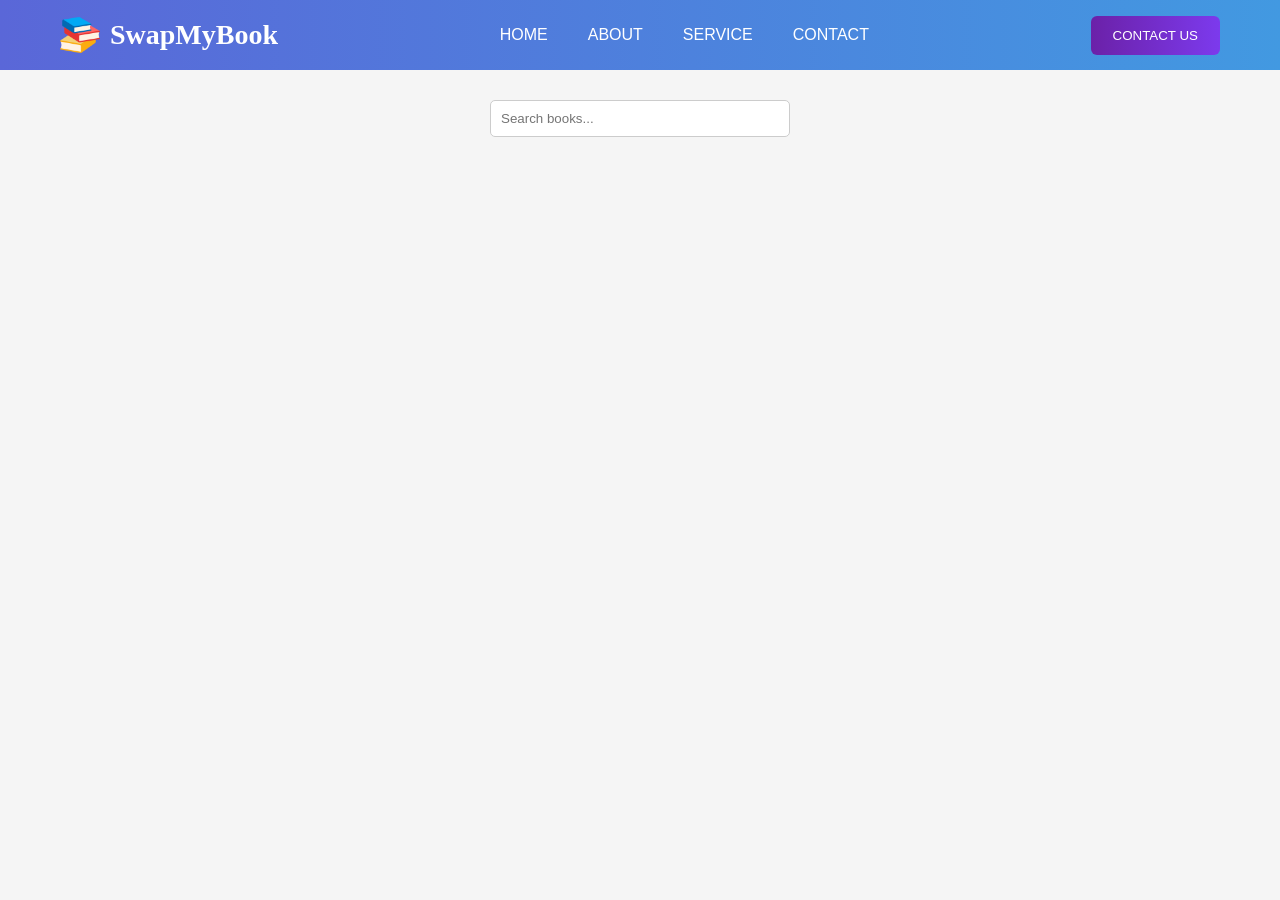
==== books.html @ 18faf3f1 "Add files via upload" ====
<!DOCTYPE html>
<html>
<head>

<title>SwapMyBook - Books</title>
<link href="home_page.css" rel="stylesheet" type="text/css">
<meta name="viewport" content="width=device-width, initial-scale=1.0">

<style>

body{
font-family:Arial;
margin:0;
background:#f5f5f5;
}

/* NAVBAR */

header{
display:flex;
justify-content:space-between;
align-items:center;
padding:15px 60px;
background:linear-gradient(90deg,#5a67d8,#4299e1);
}

.logo{
display:flex;
align-items:center;
gap:10px;
}

.logo img{
width:40px;
}

.logotext{
font-family:"Ink Free";
font-size:28px;
color:white;
}

/* SEARCH BAR */

.search{
text-align:center;
margin:30px;
}

.search input{
padding:10px;
width:300px;
border-radius:5px;
border:1px solid #ccc;
}

/* BOOK GRID */

.book-container{
display:flex;
flex-wrap:wrap;
justify-content:flex-start;   /* center the cards */
gap:40px;                 /* space between cards */
padding:40px 80px;
}

.book-card{
width:20%;
height:400px;
background:white;
border-radius:10px;
border:1px solid black;
padding:40px 20px 20px 20px;
box-shadow:0 10px 25px rgba(0,0,0,0.1);
display:flex;
flex-direction:column;

}

.book-card img{
width:100%;
height:160px;
object-fit:cover;
border-radius:6px;
margin-bottom:5px;
}

.book-card button{
margin-top:8px;
}

.book{
background:white;
padding:20px;
border-radius:8px;
box-shadow:0 5px 15px rgba(0,0,0,0.1);
}

.book img{
width:100%;
height:160px;
object-fit:cover;
}

.book h3{
margin:10px 0;
}

.owner{
font-size:14px;
color:#555;
}

.swap-btn{
margin-top:10px;
padding:10px 15px;
background:linear-gradient(90deg,#6b21a8,#4c1d95);
border:none;
color:white;
border-radius:5px;
cursor:pointer;
}

/* POPUP */

.popup{
display:none;
position:fixed;
top:0;
left:0;
width:100%;
height:100%;
background:rgba(0,0,0,0.6);
justify-content:center;
align-items:center;
}

.popup-content{
background:white;
padding:25px;
border-radius:8px;
width:300px;
text-align:center;
}

.popup-content input{
width:100%;
padding:8px;
margin:10px 0;
}

.close{
cursor:pointer;
float:right;
font-size:20px;
}

</style>

</head>

<body>

<header>

<div class="logo">
<img src="logo.png" alt="BookSwap Logo">
<h2 class="logotext">SwapMyBook</h2>
</div>

<nav>
<ul>
<li><a href="#">HOME</a></li>
<li><a href="#aboutus">ABOUT</a></li>
<li><a href="#">SERVICE</a></li>
<li><a href="#">CONTACT</a></li>
</ul>
</nav>

<button class="contact-btn">CONTACT US</button>
</header>

<div class="search">
<input type="text" id="search" placeholder="Search books..." onkeyup="searchBook()">
</div>

<div class="book-container" id="bookContainer"></div>


<!-- POPUP -->

<div class="popup" id="popup">

<div class="popup-content">

<span class="close" onclick="closePopup()">×</span>

<h3>Swap Request</h3>

<input type="text" placeholder="Your Name">
<input type="email" placeholder="Your Email">
<input type="text" id="bookName">

<button onclick="sendRequest()">Send Request</button>

</div>

</div>

<script>



const params = new URLSearchParams(window.location.search);
const subject = params.get("subject");

let books = JSON.parse(localStorage.getItem("books")) || [];

let container = document.getElementById("bookContainer");

container.innerHTML = "";

books.forEach((book, index) => {

if(book.subject === subject){

container.innerHTML += `
<div class="book-card">

<img src="${book.image}">

<h3>${book.title}</h3>

<p>Author: ${book.author}</p>

<p>Contact: ${book.contact}</p>

<button class="swap-btn" onclick="requestSwap('${book.contact}','${book.title}')">
Request Swap
</button>

<button onclick="deleteBook(${index})">Delete</button>

</div>
`;

}

});



function deleteBook(index){

let password = prompt("Enter developer password to delete this book:");

if(password !== "swapadmin123"){
alert("Wrong password! Only developer can delete.");
return;
}

let books = JSON.parse(localStorage.getItem("books")) || [];

books.splice(index,1);

localStorage.setItem("books", JSON.stringify(books));

alert("Book deleted successfully.");

location.reload();

}


function requestSwap(contact, title){

let message = "Hello, I would like to swap the book: " + title + " from SwapMyBook.";

let option = confirm("Press OK for WhatsApp or Cancel for SMS");

if(option){

let whatsappURL = "https://wa.me/" + contact + "?text=" + encodeURIComponent(message);
window.open(whatsappURL, "_blank");

}
else{

let smsURL = "sms:" + contact + "?body=" + encodeURIComponent(message);
window.location.href = smsURL;

}

}
</script>

</body>
</html>
---- home_page.css ----
*{
margin:0;
padding:0;
box-sizing:border-box;
font-family:Arial;
}

body{
font-family:'Poppins', sans-serif;
}
/* HEADER */

header{
display:flex;
justify-content:space-between;
align-items:center;
padding:20px 80px;
background:linear-gradient(90deg,#5a67d8,#4299e1);
color:white;
}

.logo{
display:flex;
align-items:center;
gap:10px;

}

.logotext{
font-family:Ink Free;
font-size: 28px;
font-weight: bold;
color: white;
}

.logo{
display:flex;
align-items:center;
gap:10px;
}

.logo img{
width:40px;
height:40px;
object-fit:contain;
}

.icon{
width:35px;
height:35px;
background:orange;
border-radius:6px;
}


nav ul{
display:flex;
list-style:none;
gap:40px;
}

nav ul li a{
text-decoration:none;
color:white;
font-weight:500;
}

.contact-btn{
background:linear-gradient(90deg,#6b21a8,#7c3aed);
border:none;
padding:12px 22px;
color:white;
border-radius:6px;
cursor:pointer;
}

/* HERO SECTION */

.hero{
display:flex;
align-items:center;
justify-content:space-between;
padding:80px;
background-image: url("blob-haikei.svg");
background-size: cover;
background-repeat: no-repeat;
background-position: top;
}

.left{
width:50%;
}

.left h1{
font-size:48px;
line-height:1.2;
margin-bottom:20px;
}

.left p{
color:#555;
line-height:1.7;
margin-bottom:30px;
}

.buttons{
display:flex;
gap:20px;
}

.start{
background:#6b21a8;
color:white;
padding:14px 28px;
border:none;
border-radius:6px;
cursor:pointer;
}

.add{
background:#5b21b6;
color:white;
padding:14px 28px;
border:none;
border-radius:6px;
cursor:pointer;
}
/* POPUP BACKGROUND */

.popup{
display:none;
position:fixed;
top:0;
left:0;
width:100%;
height:100%;
background:rgba(0,0,0,0.6);
justify-content:center;
align-items:center;
}

.popup-content{
background:white;
padding:30px;
border-radius:10px;
width:350px;
position:relative;
animation:popupAnim 0.3s ease;
}

@keyframes popupAnim{
from{transform:scale(0.8);}
to{transform:scale(1);}
}

.input-group{
position:relative;
margin:18px 0;
}

.input-group input,
.input-group select{
width:100%;
padding:10px;
border:1px solid #ccc;
border-radius:5px;
outline:none;
}

.input-group label{
position:absolute;
top:50%;
left:10px;
transform:translateY(-50%);
background:white;
padding:0 5px;
color:#777;
transition:0.3s;
pointer-events:none;
}

.input-group input:focus + label,
.input-group input:valid + label{
top:-8px;
font-size:12px;
color:#6b21a8;
}

.submit-btn{
width:100%;
padding:10px;
background:linear-gradient(90deg,#6b21a8,#4c1d95);
color:white;
border:none;
border-radius:6px;
cursor:pointer;
margin-top:10px;
}

#successMsg{
display:none;
text-align:center;
color:green;
margin-top:10px;
font-weight:bold;
}
/* IMAGE */

.right img{
width:700px;
}

/* FEATURES SECTION */

.features{
display:flex;
justify-content:space-between;
padding:100px 80px;
background:#f7f7f7;
background-image: url("blob-scene-haikei.svg");
background-size: cover;
background-repeat: no-repeat;
background-position: top;
}
.footer{

}
/* LEFT SIDE */

.features-left{
width:40%;
}

.tag{
color:#6b21a8;
font-size:14px;
letter-spacing:2px;
}

.features-left h2{
font-size:38px;
margin:15px 0;
}

.features-left p{
color:#555;
line-height:1.7;
margin-bottom:15px;
}

.explore-btn{
margin-top:20px;
padding:12px 28px;
background:#6b21a8;
color:white;
border:none;
border-radius:6px;
cursor:pointer;
}

/* RIGHT SIDE */

.features-right{
width:55%;
display:grid;
grid-template-columns:repeat(2,1fr);
gap:30px;
}

/* CARDS */

.card{
background:white;
padding:30px;
border-radius:8px;
box-shadow:0 10px 25px rgba(0,0,0,0.08);
transition:0.3s;
}

.card:hover{
transform:translateY(-5px);
}

.card img{
width:45px;
margin-bottom:15px;
}

.card h3{
margin-bottom:10px;
}

.card p{
font-size:14px;
color:#555;
margin-bottom:10px;
}

.card a{
text-decoration:none;
color:black;
font-weight:500;
}

.card a:hover{
color:#6b21a8;
}

/* SERVICES SECTION */

.services{
display:flex;
align-items:center;
justify-content:space-between;
padding:100px 80px;
background:#f7f7f7;
background-image: url("layered-waves-haikei.svg");
background-size: cover;
background-repeat: no-repeat;
background-position: top;
}

/* LEFT IMAGE */

.services-left{
width:50%;
}

.services-left img{
width:100%;
max-width:500px;
}

/* RIGHT CONTENT */

.services-right{
width:45%;
}

.service-tag{
color:#6b21a8;
letter-spacing:3px;
font-size:14px;
}

.services-right h2{
font-size:36px;
margin:15px 0;
line-height:1.3;
}

.services-right p{
color:#555;
line-height:1.7;
margin-bottom:15px;
}

/* BUTTON */

.service-btn{
margin-top:20px;
padding:12px 28px;
border:none;
border-radius:6px;
background:linear-gradient(90deg,#6b21a8,#4c1d95);
color:white;
cursor:pointer;
transition:0.3s;
}

.service-btn:hover{
transform:translateY(-3px);
box-shadow:0 5px 15px rgba(0,0,0,0.2);
}


.subjects{
padding:100px 80px;
text-align:center;
background:#f7f7f7;
background-image: url("blob-scatter-haikei.svg");
background-size: cover;
background-repeat: no-repeat;
background-position: top;

}

.subject-tag{
color:#6b21a8;
letter-spacing:3px;
}

.subject-desc{
max-width:700px;
margin:15px auto 50px;
color:#555;
}

/* GRID */

.subject-container{
display:grid;
grid-template-columns:repeat(5,1fr);
gap:20px;

}

/* CARD */

.subject-card h3{
font-size:20px;
font-weight:600;
margin:10px 0;
color:#111;
}

.subject-card p{
font-size:14px;
color:#555;
line-height:1.6;
margin-bottom:15px;
}

.subject-info{
display:flex;
justify-content:space-between;
font-size:13px;
color:#777;
margin:10px 0;
}

.subject-card img{
width:100px;
height:140px;
display:block;
margin:0 auto;
object-fit:cover;
border-radius:6px;
padding:3px;
}

.subject-card{
background:white;
padding:18px;
border-radius:8px;
box-shadow:0 10px 20px rgba(0,0,0,0.08);
height:420px;
width:220px;
margin:auto;
}

.subject-card:hover{
background:linear-gradient(180deg,#ede9fe,#ddd6fe);
transform:translateY(-5px);
transition:0.3s;
}

.price{
color:#6b21a8;
font-weight:bold;
}

/* BUTTON */

.subject-card button{
margin-top:15px;
padding:10px 20px;
border:none;
border-radius:5px;
background:linear-gradient(90deg,#6b21a8,#4c1d95);
color:white;
cursor:pointer;
}

.subject-card button:hover{
opacity:0.9;
}

.footer{
background-image: url("blurry-gradient-haikei.svg");
background-size: cover;
background-repeat: no-repeat;
background-position: top;
color:black;
padding:80px 60px 30px 60px;
font-family:Arial, Helvetica, sans-serif;
}

.footer-container{
display:flex;
justify-content:space-between;
flex-wrap:wrap;
gap:40px;
}

.footer-col{
width:300px;
}

/* logo */

.footer-logo{
font-size:32px;
font-weight:600;
margin-bottom:15px;
font-family:Ink Free;
}

/* text */

.footer-col p{
font-size:14px;
line-height:1.7;
margin-bottom:12px;
}

/* quick links */

.footer-col ul{
list-style:none;
padding:0;
}

.footer-col ul li{
margin-bottom:10px;
}

.footer-col ul li a{
text-decoration:none;
color:black;
font-size:14px;
}

/* contact icons */

.contact-item{
display:flex;
gap:10px;
align-items:flex-start;
}

.icons{
width:30px;
}

.lower_logo{
display:flex;
align-items:center;
gap:8px;
}
/* social icons */

.social{
margin-top:15px;
}

.social-icon{
display:inline-flex;
justify-content:center;
align-items:center;
width:36px;
height:36px;
background:rgba(255,255,255,0.2);
margin-right:10px;
font-size:16px;
}

/* bottom line */

hr{
border:0.5px solid rgba(255,255,255,0.3);
margin:40px 0 15px 0;
}

.copyright{
text-align:center;
font-size:14px;
}
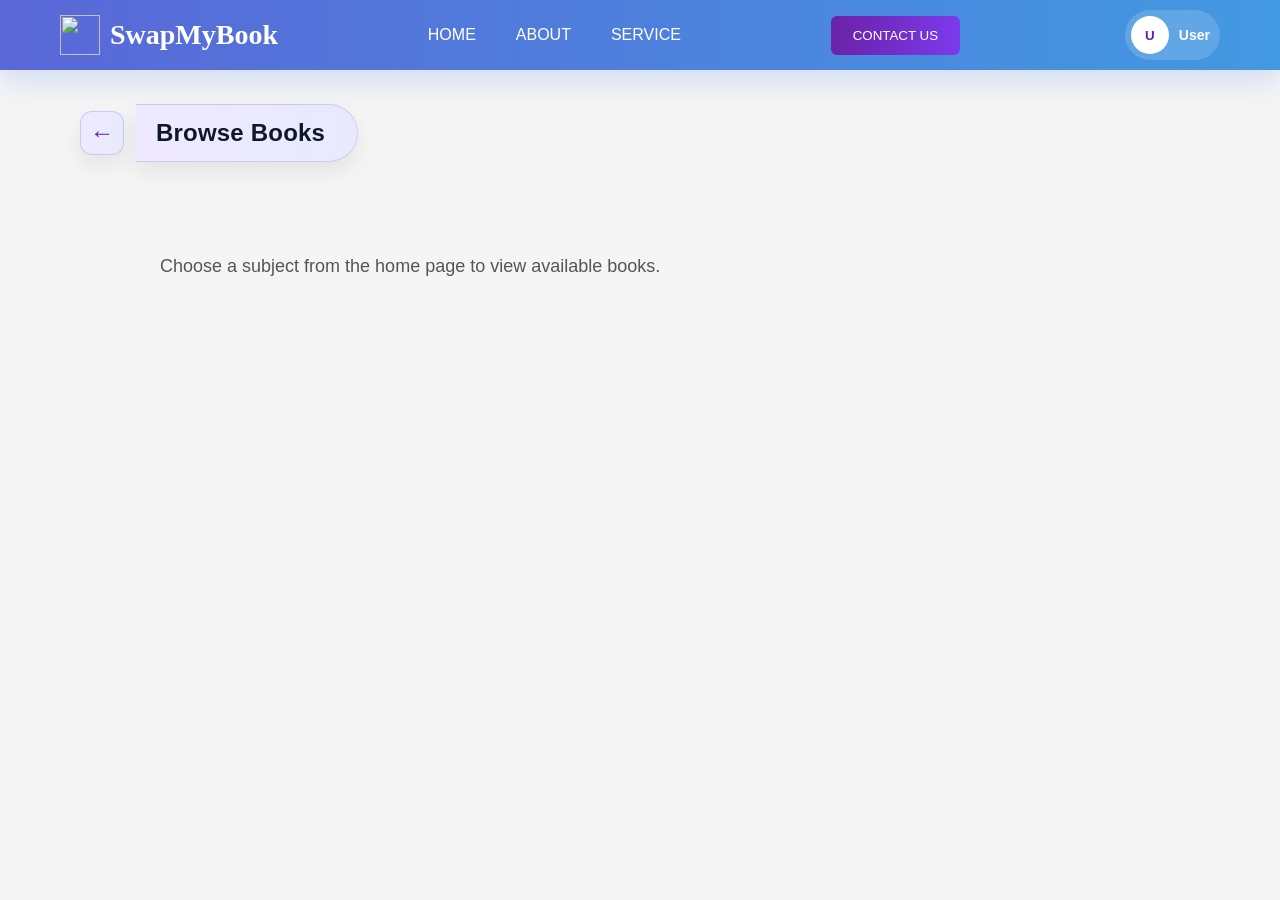
==== commit b960be6f: "Add files via upload" ====
--- a/books.html
+++ b/books.html
@@ -1,298 +1,485 @@
-<!DOCTYPE html>
-<html>
-<head>
-
-<title>SwapMyBook - Books</title>
-<link href="home_page.css" rel="stylesheet" type="text/css">
-<meta name="viewport" content="width=device-width, initial-scale=1.0">
-
-<style>
-
-body{
-font-family:Arial;
-margin:0;
-background:#f5f5f5;
-}
-
-/* NAVBAR */
-
-header{
-display:flex;
-justify-content:space-between;
-align-items:center;
-padding:15px 60px;
-background:linear-gradient(90deg,#5a67d8,#4299e1);
-}
-
-.logo{
-display:flex;
-align-items:center;
-gap:10px;
-}
-
-.logo img{
-width:40px;
-}
-
-.logotext{
-font-family:"Ink Free";
-font-size:28px;
-color:white;
-}
-
-/* SEARCH BAR */
-
-.search{
-text-align:center;
-margin:30px;
-}
-
-.search input{
-padding:10px;
-width:300px;
-border-radius:5px;
-border:1px solid #ccc;
-}
-
-/* BOOK GRID */
-
-.book-container{
-display:flex;
-flex-wrap:wrap;
-justify-content:flex-start;   /* center the cards */
-gap:40px;                 /* space between cards */
-padding:40px 80px;
-}
-
-.book-card{
-width:20%;
-height:400px;
-background:white;
-border-radius:10px;
-border:1px solid black;
-padding:40px 20px 20px 20px;
-box-shadow:0 10px 25px rgba(0,0,0,0.1);
-display:flex;
-flex-direction:column;
-
-}
-
-.book-card img{
-width:100%;
-height:160px;
-object-fit:cover;
-border-radius:6px;
-margin-bottom:5px;
-}
-
-.book-card button{
-margin-top:8px;
-}
-
-.book{
-background:white;
-padding:20px;
-border-radius:8px;
-box-shadow:0 5px 15px rgba(0,0,0,0.1);
-}
-
-.book img{
-width:100%;
-height:160px;
-object-fit:cover;
-}
-
-.book h3{
-margin:10px 0;
-}
-
-.owner{
-font-size:14px;
-color:#555;
-}
-
-.swap-btn{
-margin-top:10px;
-padding:10px 15px;
-background:linear-gradient(90deg,#6b21a8,#4c1d95);
-border:none;
-color:white;
-border-radius:5px;
-cursor:pointer;
-}
-
-/* POPUP */
-
-.popup{
-display:none;
-position:fixed;
-top:0;
-left:0;
-width:100%;
-height:100%;
-background:rgba(0,0,0,0.6);
-justify-content:center;
-align-items:center;
-}
-
-.popup-content{
-background:white;
-padding:25px;
-border-radius:8px;
-width:300px;
-text-align:center;
-}
-
-.popup-content input{
-width:100%;
-padding:8px;
-margin:10px 0;
-}
-
-.close{
-cursor:pointer;
-float:right;
-font-size:20px;
-}
-
-</style>
-
-</head>
-
-<body>
-
-<header>
-
-<div class="logo">
-<img src="logo.png" alt="BookSwap Logo">
-<h2 class="logotext">SwapMyBook</h2>
-</div>
-
-<nav>
-<ul>
-<li><a href="#">HOME</a></li>
-<li><a href="#aboutus">ABOUT</a></li>
-<li><a href="#">SERVICE</a></li>
-<li><a href="#">CONTACT</a></li>
-</ul>
-</nav>
-
-<button class="contact-btn">CONTACT US</button>
-</header>
-
-<div class="search">
-<input type="text" id="search" placeholder="Search books..." onkeyup="searchBook()">
-</div>
-
-<div class="book-container" id="bookContainer"></div>
-
-
-<!-- POPUP -->
-
-<div class="popup" id="popup">
-
-<div class="popup-content">
-
-<span class="close" onclick="closePopup()">×</span>
-
-<h3>Swap Request</h3>
-
-<input type="text" placeholder="Your Name">
-<input type="email" placeholder="Your Email">
-<input type="text" id="bookName">
-
-<button onclick="sendRequest()">Send Request</button>
-
-</div>
-
-</div>
-
-<script>
-
-
-
-const params = new URLSearchParams(window.location.search);
-const subject = params.get("subject");
-
-let books = JSON.parse(localStorage.getItem("books")) || [];
-
-let container = document.getElementById("bookContainer");
-
-container.innerHTML = "";
-
-books.forEach((book, index) => {
-
-if(book.subject === subject){
-
-container.innerHTML += `
-<div class="book-card">
-
-<img src="${book.image}">
-
-<h3>${book.title}</h3>
-
-<p>Author: ${book.author}</p>
-
-<p>Contact: ${book.contact}</p>
-
-<button class="swap-btn" onclick="requestSwap('${book.contact}','${book.title}')">
-Request Swap
-</button>
-
-<button onclick="deleteBook(${index})">Delete</button>
-
-</div>
-`;
-
-}
-
-});
-
-
-
-function deleteBook(index){
-
-let password = prompt("Enter developer password to delete this book:");
-
-if(password !== "swapadmin123"){
-alert("Wrong password! Only developer can delete.");
-return;
-}
-
-let books = JSON.parse(localStorage.getItem("books")) || [];
-
-books.splice(index,1);
-
-localStorage.setItem("books", JSON.stringify(books));
-
-alert("Book deleted successfully.");
-
-location.reload();
-
-}
-
-
-function requestSwap(contact, title){
-
-let message = "Hello, I would like to swap the book: " + title + " from SwapMyBook.";
-
-let option = confirm("Press OK for WhatsApp or Cancel for SMS");
-
-if(option){
-
-let whatsappURL = "https://wa.me/" + contact + "?text=" + encodeURIComponent(message);
-window.open(whatsappURL, "_blank");
-
-}
-else{
-
-let smsURL = "sms:" + contact + "?body=" + encodeURIComponent(message);
-window.location.href = smsURL;
-
-}
-
-}
-</script>
-
-</body>
-</html>+<!DOCTYPE html>
+<html>
+<head>
+
+<title>SwapMyBook - Books</title>
+<link href="index.css" rel="stylesheet">
+<link href="books.css" rel="stylesheet">
+<meta charset="UTF-8">
+<meta name="viewport" content="width=device-width, initial-scale=1.0">
+</head>
+
+<body>
+
+<header>
+
+<div class="logo">
+<img src="images/logo.png">
+<h2 class="logotext">SwapMyBook</h2>
+</div>
+
+<nav>
+<ul>
+<li><a href="index.html">HOME</a></li>
+<li><a href="index.html#aboutus">ABOUT</a></li>
+<li class="nav-dropdown" id="serviceNavItem">
+<button type="button" class="nav-dropdown-toggle" onclick="toggleServiceDropdown(event)" aria-haspopup="true">SERVICE</button>
+<div class="nav-dropdown-menu">
+<button type="button" class="nav-dropdown-item" onclick="scrollToBooks(); closeServiceDropdown();">Books</button>
+<button type="button" class="nav-dropdown-item" onclick="openHandwrittenNotes()">Handwritten Notes</button>
+</div>
+</li>
+</ul>
+</nav>
+
+<button class="contact-btn" type="button" onclick="window.location.href='index.html#contact'">CONTACT US</button>
+
+<div id="profileBox" class="profile-menu">
+<button type="button" class="profile-trigger" onclick="toggleProfilePopup(event)">
+<div id="profileCircle"><span id="profileInitial">U</span><span id="profileNotifyCount" class="profile-notify-count">0</span></div>
+<span id="profileTriggerLabel" class="profile-trigger-label">Profile</span>
+</button>
+</div>
+</header>
+
+<div id="profilePopup" class="profile-popup" onclick="closeProfilePopup()">
+<div class="profile-card" onclick="event.stopPropagation()">
+<div class="profile-popup-top">
+<div id="profilePopupAvatar" class="profile-popup-avatar">U</div>
+<div id="profilePopupName" class="profile-popup-name">User</div>
+<div id="profilePopupEmail" class="profile-popup-email">No email available</div>
+</div>
+
+<div class="profile-popup-meta">
+<div class="profile-stat">
+<strong id="profileBooksCount">0</strong>
+<span>Books</span>
+</div>
+<div class="profile-stat">
+<strong id="profileSentCount">0</strong>
+<span>Sent</span>
+</div>
+<div class="profile-stat">
+<strong id="profileReceivedCount">0</strong>
+<span>Received</span>
+</div>
+</div>
+
+<div class="profile-popup-actions">
+<a href="my_requests.html" class="profile-action-btn secondary">My Requests</a>
+<a href="login_page.html" onclick="logout(); return false;" class="profile-action-btn primary">Logout</a>
+</div>
+</div>
+</div>
+
+<section class="subject-hero">
+<a class="subject-back-btn" href="index.html#subjects" onclick="if(history.length > 1){history.back();return false;}" aria-label="Go back">&#8592;</a>
+<h1 id="subjectTitle">Books</h1>
+</section>
+
+<div class="book-container" id="bookContainer"></div>
+<div id="swapToast" class="swap-toast">Request successfully sent.</div>
+
+<script>
+
+const params = new URLSearchParams(window.location.search);
+const subject = params.get("subject");
+const subjectQuery = subject ? encodeURIComponent(subject) : "";
+const toast = document.getElementById("swapToast");
+let toastTimer = null;
+let notificationRefreshTimer = null;
+let currentUsername = localStorage.getItem("username") || "";
+
+function isLoggedIn(){
+return Boolean(currentUsername);
+}
+
+function formatSubjectLabel(rawSubject){
+if(!rawSubject){
+return "All Subjects";
+}
+
+let normalized = String(rawSubject).replace(/[-_]+/g, " ").trim();
+if(!normalized){
+return "All Subjects";
+}
+
+return normalized.replace(/\b\w/g, function(letter){
+return letter.toUpperCase();
+});
+}
+
+function renderSubjectTitle(){
+let titleElement = document.getElementById("subjectTitle");
+let label = subject ? formatSubjectLabel(subject) : "Browse";
+
+if(titleElement){
+titleElement.innerText = label + " Books";
+}
+
+document.title = "SwapMyBook - " + label + " Books";
+}
+
+function loadNotifications(){
+fetch("get_notifications.php?ts=" + Date.now(), { cache: "no-store" })
+.then(res => res.json())
+.then(data => {
+let profileBadge = document.getElementById("profileNotifyCount");
+let count = Number(data.count);
+
+if(!Number.isFinite(count) || count < 0){
+count = 0;
+}
+
+if(profileBadge){
+profileBadge.innerText = String(count);
+profileBadge.style.display = count > 0 ? "inline-flex" : "none";
+}
+})
+.catch(function(){
+let profileBadge = document.getElementById("profileNotifyCount");
+if(profileBadge){
+profileBadge.innerText = "0";
+profileBadge.style.display = "none";
+}
+});
+}
+
+function showToast(message, isError = false){
+toast.innerText = message;
+toast.style.background = isError ? "#c53030" : "#1f7a4d";
+toast.classList.add("show");
+clearTimeout(toastTimer);
+toastTimer = setTimeout(function(){
+toast.classList.remove("show");
+}, 2500);
+}
+
+function loadBooks(){
+if(!subjectQuery){
+document.getElementById("bookContainer").innerHTML = "<p class='no-books-message'>Choose a subject from the home page to view available books.</p>";
+return;
+}
+
+fetch("books.php?subject=" + subjectQuery)
+.then(res => res.json())
+.then(data => {
+
+let container = document.getElementById("bookContainer");
+
+container.innerHTML = "";
+
+data.forEach(book => {
+
+let coverImage = book.image ? `images/${book.image}` : "images/logo.png";
+let canDelete = Boolean(book.can_delete);
+let deleteButton = canDelete ? `
+<form action="delete_book.php" method="POST">
+<input type="hidden" name="book_id" value="${book.book_id}">
+<button type="submit" class="swap-btn">Delete</button>
+</form>
+` : "";
+
+container.innerHTML += `
+
+<div class="book-card">
+
+<img src="${coverImage}" alt="${book.title} cover">
+
+<h3>${book.title}</h3>
+
+<p>Author: ${book.author}</p>
+
+
+
+
+${isLoggedIn() ? `
+<form action="request_swap.php" method="POST">
+
+<input type="hidden" name="book_id" value="${book.book_id}">
+
+<button type="submit" class="swap-btn">Request Swap</button>
+
+</form>
+` : `
+<button type="button" class="swap-btn login-required-btn">Request Swap</button>
+`}
+
+${deleteButton}
+
+</div>
+
+`;
+
+});
+
+if(data.length === 0){
+container.innerHTML = "<p class='no-books-message'>No books available for this subject yet.</p>";
+}
+
+});
+}
+
+document.getElementById("bookContainer").addEventListener("submit", function(event){
+if(!event.target.matches("form")){
+return;
+}
+
+event.preventDefault();
+
+let form = event.target;
+let formData = new FormData(form);
+let action = form.getAttribute("action") || "";
+
+if(action === "delete_book.php"){
+event.preventDefault();
+
+fetch(action, {
+method: "POST",
+body: formData
+})
+.then(async function(res){
+let data = await res.json();
+
+if(!res.ok || !data.success){
+showToast(data.message || "Could not delete book.", true);
+return;
+}
+
+showToast(data.message || "Book deleted successfully.");
+loadBooks();
+loadProfilePopup();
+})
+.catch(function(){
+showToast("Could not delete book.", true);
+});
+return;
+}
+
+fetch(form.action, {
+method: "POST",
+body: formData
+})
+.then(async function(res){
+let data = await res.json();
+
+if(!res.ok || !data.success){
+showToast(data.message || "Could not send request.", true);
+loadNotifications();
+return;
+}
+
+showToast(data.message || "Request successfully sent.");
+loadNotifications();
+})
+.catch(function(){
+showToast("Could not send request.", true);
+loadNotifications();
+});
+});
+
+document.getElementById("bookContainer").addEventListener("click", function(event){
+if(!event.target.classList.contains("login-required-btn")){
+return;
+}
+
+alert("Please login first.");
+window.location.replace("login_page.html");
+});
+
+function logout(){
+window.location.href="logout.php";
+}
+
+function scrollToBooks(){
+window.location.href = "index.html#subjects";
+}
+
+function openHandwrittenNotes(){
+window.location.href = "notes.html";
+}
+
+function toggleProfilePopup(event){
+event.stopPropagation();
+let popup = document.getElementById("profilePopup");
+
+if(!popup){
+return;
+}
+
+popup.style.display = popup.style.display === "flex" ? "none" : "flex";
+}
+
+function toggleServiceDropdown(event){
+event.preventDefault();
+event.stopPropagation();
+let serviceItem = document.getElementById("serviceNavItem");
+
+if(!serviceItem){
+return;
+}
+
+serviceItem.classList.toggle("open");
+}
+
+function closeServiceDropdown(){
+let serviceItem = document.getElementById("serviceNavItem");
+
+if(serviceItem){
+serviceItem.classList.remove("open");
+}
+}
+
+function closeProfilePopup(){
+let popup = document.getElementById("profilePopup");
+
+if(popup){
+popup.style.display = "none";
+}
+}
+
+function renderProfilePopup(profile){
+let user = profile.name || "User";
+let initial = profile.initial || user.charAt(0).toUpperCase();
+let rawEmail = profile.email || "";
+let email = rawEmail || "No email available";
+let isGuestUser = user === "User" && rawEmail === "" && !(profile.booksCount || profile.sentCount || profile.receivedCount);
+
+let profileInitial = document.getElementById("profileInitial");
+if(profileInitial){
+profileInitial.innerText = initial;
+}
+document.getElementById("profileTriggerLabel").innerText = user;
+document.getElementById("profilePopupAvatar").innerText = initial;
+document.getElementById("profilePopupName").innerText = user;
+document.getElementById("profilePopupEmail").innerText = email;
+document.getElementById("profileBooksCount").innerText = profile.booksCount ?? 0;
+document.getElementById("profileSentCount").innerText = profile.sentCount ?? 0;
+document.getElementById("profileReceivedCount").innerText = profile.receivedCount ?? 0;
+
+let primaryAction = document.querySelector(".profile-popup-actions .profile-action-btn.primary");
+if(primaryAction){
+if(isGuestUser){
+primaryAction.innerText = "Login";
+primaryAction.href = "login_page.html";
+primaryAction.removeAttribute("onclick");
+} else {
+primaryAction.innerText = "Logout";
+primaryAction.href = "login_page.html";
+primaryAction.setAttribute("onclick", "logout(); return false;");
+}
+}
+}
+
+function loadProfilePopup(){
+fetch("get_profile.php")
+.then(res => res.json())
+.then(data => {
+if(data.success){
+let resolvedUsername = data.name || "";
+currentUsername = resolvedUsername;
+localStorage.setItem("username", resolvedUsername);
+renderProfilePopup(data);
+return;
+}
+
+localStorage.removeItem("username");
+renderProfilePopup({ name: "User", initial: "U", email: "" });
+})
+.catch(function(){
+localStorage.removeItem("username");
+renderProfilePopup({ name: "User", initial: "U", email: "" });
+});
+}
+
+function syncAuthState(){
+return fetch("auth_status.php", { cache: "no-store" })
+.then(res => res.json())
+.then(data => {
+if(data.loggedIn){
+currentUsername = data.username || "";
+localStorage.setItem("username", data.username || "");
+return;
+}
+
+currentUsername = "";
+localStorage.removeItem("username");
+})
+.catch(function(){
+currentUsername = "";
+localStorage.removeItem("username");
+});
+}
+
+function requireLoginNavigation(target){
+fetch("auth_status.php", { cache: "no-store" })
+.then(res => res.json())
+.then(data => {
+if(data.loggedIn){
+window.location.href = target;
+return;
+}
+
+localStorage.removeItem("username");
+alert("Please login first.");
+window.location.replace("login_page.html");
+})
+.catch(function(){
+localStorage.removeItem("username");
+});
+}
+
+document.addEventListener("DOMContentLoaded", function(){
+
+renderSubjectTitle();
+syncAuthState().finally(loadBooks);
+loadNotifications();
+loadProfilePopup();
+
+if(notificationRefreshTimer){
+clearInterval(notificationRefreshTimer);
+}
+notificationRefreshTimer = setInterval(loadNotifications, 15000);
+
+window.addEventListener("focus", loadNotifications);
+window.addEventListener("pageshow", function(){
+syncAuthState().finally(function(){
+loadBooks();
+loadProfilePopup();
+loadNotifications();
+});
+});
+
+document.addEventListener("visibilitychange", function(){
+if(!document.hidden){
+loadNotifications();
+}
+});
+
+document.addEventListener("click", function(event){
+let profileBox = document.getElementById("profileBox");
+let profilePopup = document.getElementById("profilePopup");
+let serviceItem = document.getElementById("serviceNavItem");
+
+if(profileBox && !profileBox.contains(event.target) && profilePopup && !profilePopup.contains(event.target)){
+closeProfilePopup();
+}
+
+if(serviceItem && !serviceItem.contains(event.target)){
+closeServiceDropdown();
+}
+});
+
+document.addEventListener("keydown", function(event){
+if(event.key === "Escape"){
+closeProfilePopup();
+closeServiceDropdown();
+}
+});
+
+});
+
+</script>
+
+</body>
+</html>
--- a/index.css
+++ b/index.css
@@ -0,0 +1,879 @@
+*{
+margin:0;
+padding:0;
+box-sizing:border-box;
+font-family:Arial;
+}
+
+body{
+font-family:'Poppins', sans-serif;
+padding-top:70px;
+}
+
+html{
+scroll-behavior:smooth;
+}
+/* HEADER */
+
+header{
+display:flex;
+justify-content:space-between;
+align-items:center;
+padding:10px 60px;
+background:linear-gradient(90deg,#5a67d8,#4299e1);
+color:white;
+position:fixed;
+top:0;
+left:0;
+width:100%;
+z-index:1000;
+box-shadow:0 10px 30px rgba(37,99,235,0.18);
+backdrop-filter:blur(12px);
+}
+
+.logo{
+display:flex;
+align-items:center;
+gap:10px;
+
+}
+
+.logotext{
+font-family:Ink Free;
+font-size: 28px;
+font-weight: bold;
+color: white;
+}
+
+.logo{
+display:flex;
+align-items:center;
+gap:10px;
+}
+
+.logo img{
+width:40px;
+height:40px;
+object-fit:contain;
+}
+
+.icon{
+width:35px;
+height:35px;
+background:orange;
+border-radius:6px;
+}
+
+
+nav ul{
+display:flex;
+list-style:none;
+gap:40px;
+}
+
+nav ul li{
+position:relative;
+}
+
+nav ul li a{
+text-decoration:none;
+color:white;
+font-weight:500;
+}
+
+.nav-dropdown-toggle{
+border:none;
+background:transparent;
+color:white;
+font-weight:500;
+font-size:16px;
+cursor:pointer;
+padding:0;
+font-family:inherit;
+}
+
+.nav-dropdown-menu{
+display:none;
+position:absolute;
+top:calc(100% + 16px);
+left:50%;
+transform:translateX(-50%);
+min-width:210px;
+background:white;
+border:1px solid #dbe3f0;
+border-radius:16px;
+box-shadow:0 18px 38px rgba(15,23,42,0.16);
+padding:10px;
+z-index:1100;
+}
+
+.nav-dropdown.open .nav-dropdown-menu,
+.nav-dropdown:hover .nav-dropdown-menu,
+.nav-dropdown:focus-within .nav-dropdown-menu{
+display:block;
+}
+
+.nav-dropdown-item{
+width:100%;
+border:none;
+background:transparent;
+text-align:left;
+padding:11px 14px;
+border-radius:12px;
+color:#334155;
+font-size:14px;
+font-weight:600;
+cursor:pointer;
+font-family:inherit;
+}
+
+.nav-dropdown-item:hover{
+background:#f5f3ff;
+color:#5b21b6;
+}
+
+.contact-btn{
+background:linear-gradient(90deg,#6b21a8,#7c3aed);
+border:none;
+padding:12px 22px;
+color:white;
+border-radius:6px;
+cursor:pointer;
+}
+
+#profileCircle:hover{
+
+transform: scale(1.1);
+box-shadow: 0 4px 12px rgba(0,0,0,0.25);
+background:#f3f3f3;
+}
+
+.profile-menu{
+position:relative;
+display:inline-flex;
+align-items:center;
+margin-left:15px;
+}
+
+.profile-trigger{
+display:flex;
+align-items:center;
+gap:10px;
+border:none;
+background:rgba(255,255,255,0.16);
+padding:6px 10px 6px 6px;
+border-radius:999px;
+cursor:pointer;
+color:white;
+backdrop-filter:blur(10px);
+}
+
+.profile-trigger:hover{
+background:rgba(255,255,255,0.24);
+}
+
+#profileCircle{
+width:38px;
+height:38px;
+border-radius:50%;
+background:white;
+color:#5b21b6;
+display:flex;
+align-items:center;
+justify-content:center;
+font-weight:bold;
+transition:0.25s ease;
+position:relative;
+overflow:visible;
+}
+
+.profile-trigger-label{
+font-size:14px;
+font-weight:600;
+}
+
+.profile-notify-count{
+display:none;
+position:absolute;
+top:-6px;
+right:-6px;
+min-width:22px;
+height:22px;
+padding:0 6px;
+border-radius:999px;
+background:#f97316;
+color:white;
+align-items:center;
+justify-content:center;
+font-size:12px;
+font-weight:700;
+line-height:1;
+box-shadow:0 6px 14px rgba(249,115,22,0.35);
+border:2px solid #ffffff;
+}
+
+.profile-popup{
+display:none;
+position:fixed;
+inset:0;
+background:rgba(15,23,42,0.42);
+align-items:center;
+justify-content:center;
+z-index:1200;
+padding:24px;
+}
+
+.profile-popup.open{
+animation:profilePopupIn 0.18s ease;
+}
+
+@keyframes profilePopupIn{
+from{opacity:0;transform:translateY(-8px) scale(0.98);}
+to{opacity:1;transform:translateY(0) scale(1);}
+}
+
+.profile-popup-top{
+background:linear-gradient(135deg,#eff6ff,#eef2ff 54%,#fdf4ff);
+border-radius:18px;
+padding:18px;
+text-align:center;
+}
+
+.profile-card{
+width:min(100%,380px);
+background:#ffffff;
+border-radius:28px;
+box-shadow:0 28px 70px rgba(15,23,42,0.28);
+border:1px solid rgba(148,163,184,0.2);
+padding:18px;
+overflow:hidden;
+animation:profilePopupIn 0.18s ease;
+}
+
+.profile-popup-avatar{
+width:72px;
+height:72px;
+border-radius:50%;
+margin:0 auto 12px;
+background:linear-gradient(135deg,#2563eb,#7c3aed);
+color:white;
+display:flex;
+align-items:center;
+justify-content:center;
+font-size:28px;
+font-weight:700;
+box-shadow:0 12px 24px rgba(91,33,182,0.22);
+}
+
+.profile-popup-name{
+font-size:20px;
+font-weight:700;
+color:#1e293b;
+margin-bottom:4px;
+}
+
+.profile-popup-email{
+font-size:13px;
+color:#64748b;
+word-break:break-word;
+}
+
+.profile-popup-meta{
+display:grid;
+grid-template-columns:repeat(3,1fr);
+gap:10px;
+margin:16px 0;
+}
+
+.profile-stat{
+background:#f8fafc;
+border:1px solid #e2e8f0;
+border-radius:16px;
+padding:12px 10px;
+text-align:center;
+}
+
+.profile-stat strong{
+display:block;
+font-size:18px;
+color:#0f172a;
+margin-bottom:4px;
+}
+
+.profile-stat span{
+font-size:12px;
+color:#64748b;
+}
+
+.profile-popup-actions{
+display:flex;
+gap:10px;
+}
+
+.profile-action-btn{
+flex:1;
+padding:11px 14px;
+border-radius:999px;
+text-decoration:none;
+text-align:center;
+font-weight:600;
+font-size:14px;
+transition:0.2s ease;
+}
+
+.profile-action-btn.primary{
+background:linear-gradient(90deg,#2563eb,#5b21b6);
+color:white;
+}
+
+.profile-action-btn.secondary{
+background:#f8fafc;
+border:1px solid #dbe3f0;
+color:#334155;
+}
+
+.profile-action-btn:hover{
+transform:translateY(-1px);
+}
+
+
+
+/* HERO SECTION */
+
+.hero{
+display:flex;
+align-items:center;
+justify-content:space-between;
+padding:80px;
+background-image: url("images/blob-haikei.png");
+background-size: cover;
+background-repeat: no-repeat;
+background-position: top;
+}
+
+.left{
+width:50%;
+}
+
+.left h1{
+font-size:48px;
+line-height:1.2;
+margin-bottom:20px;
+}
+
+.left p{
+color:#555;
+line-height:1.7;
+margin-bottom:30px;
+}
+
+.buttons{
+display:flex;
+gap:20px;
+flex-wrap:wrap;
+}
+
+.start{
+background:#6b21a8;
+color:white;
+padding:14px 28px;
+border:none;
+border-radius:6px;
+cursor:pointer;
+}
+
+.add{
+background:#5b21b6;
+color:white;
+padding:14px 28px;
+border:none;
+border-radius:6px;
+cursor:pointer;
+}
+/* POPUP BACKGROUND */
+
+.popup{
+display:none;
+position:fixed;
+top:0;
+left:0;
+width:100%;
+height:100%;
+background:rgba(0,0,0,0.6);
+justify-content:center;
+align-items:center;
+}
+.close-btn{
+position:absolute;
+top:12px;
+right:15px;
+width:28px;
+height:28px;
+display:flex;
+align-items:center;
+justify-content:center;
+font-size:18px;
+font-weight:bold;
+border-radius:50%;
+background:#eee;
+cursor:pointer;
+transition:0.3s;
+}
+
+.close-btn:hover{
+background:#6b21a8;
+color:white;
+}
+
+.popup-content{
+background:white;
+padding:30px;
+border-radius:10px;
+width:350px;
+position:relative;
+animation:popupAnim 0.3s ease;
+}
+
+@keyframes popupAnim{
+from{transform:scale(0.8);}
+to{transform:scale(1);}
+}
+
+.input-group{
+position:relative;
+margin:18px 0;
+}
+
+.input-group input,
+.input-group select{
+width:100%;
+padding:10px;
+border:1px solid #ccc;
+border-radius:5px;
+outline:none;
+}
+
+.input-group label{
+position:absolute;
+top:50%;
+left:10px;
+transform:translateY(-50%);
+background:white;
+padding:0 5px;
+color:#777;
+transition:0.3s;
+pointer-events:none;
+}
+
+.input-group input:focus + label,
+.input-group input:valid + label{
+top:-8px;
+font-size:12px;
+color:#6b21a8;
+}
+
+.submit-btn{
+width:100%;
+padding:10px;
+background:linear-gradient(90deg,#6b21a8,#4c1d95);
+color:white;
+border:none;
+border-radius:6px;
+cursor:pointer;
+margin-top:10px;
+}
+
+#successMsg{
+display:none;
+color:green;
+font-weight:bold;
+margin-top:10px;
+text-align:center;
+}
+
+#noteSuccessMsg{
+display:none;
+color:green;
+font-weight:bold;
+margin-top:10px;
+text-align:center;
+}
+
+#noteErrorMsg{
+display:none;
+color:#c53030;
+font-weight:bold;
+margin-top:10px;
+text-align:center;
+}
+
+/* IMAGE */
+
+.right img{
+width:700px;
+}
+
+/* FEATURES SECTION */
+
+.features{
+display:flex;
+justify-content:space-between;
+padding:100px 80px;
+background:#e5e7eb;
+background-image: url("blob-scene-haikei.svg");
+background-size: cover;
+background-repeat: no-repeat;
+background-position: top;
+}
+
+/* LEFT SIDE */
+
+.features-left{
+width:40%;
+}
+
+.tag{
+color:#6b21a8;
+font-size:14px;
+letter-spacing:2px;
+}
+
+.features-left h2{
+font-size:38px;
+margin:15px 0;
+}
+
+.features-left p{
+color:#555;
+line-height:1.7;
+margin-bottom:15px;
+}
+
+.explore-btn{
+margin-top:20px;
+padding:12px 28px;
+background:#6b21a8;
+color:white;
+border:none;
+border-radius:6px;
+cursor:pointer;
+}
+
+/* RIGHT SIDE */
+
+.features-right{
+width:55%;
+display:grid;
+grid-template-columns:repeat(2,1fr);
+gap:30px;
+}
+
+/* CARDS */
+
+.card{
+background:white;
+padding:30px;
+border-radius:8px;
+box-shadow:0 10px 25px rgba(0,0,0,0.08);
+transition:0.3s;
+}
+
+.card:hover{
+transform:translateY(-5px);
+}
+
+.card img{
+width:45px;
+margin-bottom:15px;
+}
+
+.card h3{
+margin-bottom:10px;
+}
+
+.card p{
+font-size:14px;
+color:#555;
+margin-bottom:10px;
+}
+
+.card a{
+text-decoration:none;
+color:black;
+font-weight:500;
+}
+
+.card a:hover{
+color:#6b21a8;
+}
+
+/* SERVICES SECTION */
+
+.services{
+display:flex;
+align-items:center;
+justify-content:space-between;
+padding:100px 80px;
+background:#f7f7f7;
+background-image: url("images/layered-waves-haikei.svg");
+background-size: cover;
+background-repeat: no-repeat;
+background-position: top;
+}
+
+/* LEFT IMAGE */
+
+.services-left{
+width:50%;
+}
+
+.services-left img{
+width:100%;
+max-width:500px;
+}
+
+/* RIGHT CONTENT */
+
+.services-right{
+width:45%;
+}
+
+.service-tag{
+color:#6b21a8;
+letter-spacing:3px;
+font-size:14px;
+}
+
+.services-right h2{
+font-size:36px;
+margin:15px 0;
+line-height:1.3;
+}
+
+.services-right p{
+color:#555;
+line-height:1.7;
+margin-bottom:15px;
+}
+
+/* BUTTON */
+
+.service-btn{
+margin-top:20px;
+padding:12px 28px;
+border:none;
+border-radius:6px;
+background:linear-gradient(90deg,#6b21a8,#4c1d95);
+color:white;
+cursor:pointer;
+transition:0.3s;
+}
+
+.service-btn:hover{
+transform:translateY(-3px);
+box-shadow:0 5px 15px rgba(0,0,0,0.2);
+}
+
+
+.subjects{
+padding:100px 80px;
+text-align:center;
+background:#f7f7f7;
+background-image: url("blob-scatter-haikei.svg");
+background-size: cover;
+background-repeat: no-repeat;
+background-position: top;
+
+}
+
+.subject-tag{
+color:#6b21a8;
+letter-spacing:3px;
+}
+
+.subject-desc{
+max-width:700px;
+margin:15px auto 50px;
+color:#555;
+}
+
+/* GRID */
+
+.subject-container{
+display:grid;
+grid-template-columns:repeat(5,1fr);
+gap:20px;
+
+}
+
+/* CARD */
+
+.subject-card h3{
+font-size:20px;
+font-weight:600;
+margin:10px 0;
+color:#111;
+}
+
+.subject-card p{
+font-size:14px;
+color:#555;
+line-height:1.6;
+margin-bottom:15px;
+}
+
+.subject-info{
+display:flex;
+justify-content:space-between;
+font-size:13px;
+color:#777;
+margin:10px 0;
+}
+
+.subject-card img{
+width:100px;
+height:140px;
+display:block;
+margin:0 auto;
+object-fit:cover;
+border-radius:6px;
+padding:3px;
+}
+
+.subject-card{
+background:white;
+padding:18px;
+border-radius:8px;
+box-shadow:0 10px 20px rgba(0,0,0,0.08);
+height:420px;
+width:220px;
+margin:auto;
+}
+
+.subject-card:hover{
+background:linear-gradient(180deg,#ede9fe,#ddd6fe);
+transform:translateY(-5px);
+transition:0.3s;
+}
+
+.price{
+color:#6b21a8;
+font-weight:bold;
+}
+
+/* BUTTON */
+
+.subject-card button{
+margin-top:15px;
+padding:10px 20px;
+border:none;
+border-radius:5px;
+background:linear-gradient(90deg,#6b21a8,#4c1d95);
+color:white;
+cursor:pointer;
+}
+
+.subject-card button:hover{
+opacity:0.9;
+}
+
+.footer{
+background-image: url("blurry-gradient-haikei.svg");
+background-size: cover;
+background-repeat: no-repeat;
+background-position: top;
+color:black;
+padding:80px 60px 30px 60px;
+font-family:Arial, Helvetica, sans-serif;
+}
+
+.footer-container{
+display:flex;
+justify-content:space-between;
+flex-wrap:wrap;
+gap:40px;
+}
+
+.footer-col{
+width:300px;
+}
+
+/* logo */
+
+.footer-logo{
+font-size:32px;
+font-weight:600;
+margin-bottom:15px;
+font-family:Ink Free;
+}
+
+/* text */
+
+.footer-col p{
+font-size:14px;
+line-height:1.7;
+margin-bottom:12px;
+}
+
+/* quick links */
+
+.footer-col ul{
+list-style:none;
+padding:0;
+}
+
+.footer-col ul li{
+margin-bottom:10px;
+}
+
+.footer-col ul li a{
+text-decoration:none;
+color:black;
+font-size:14px;
+}
+
+/* contact icons */
+
+.contact-item{
+display:flex;
+gap:10px;
+align-items:flex-start;
+}
+
+.icons{
+width:30px;
+}
+
+.lower_logo{
+display:flex;
+align-items:center;
+gap:8px;
+}
+/* social icons */
+
+.social{
+margin-top:15px;
+}
+
+.social-icon{
+display:inline-flex;
+justify-content:center;
+align-items:center;
+width:36px;
+height:36px;
+background:rgba(255,255,255,0.2);
+margin-right:10px;
+font-size:16px;
+}
+
+/* bottom line */
+
+hr{
+border:0.5px solid rgba(255,255,255,0.3);
+margin:40px 0 15px 0;
+}
+
+.copyright{
+text-align:center;
+font-size:14px;
+}
--- a/books.css
+++ b/books.css
@@ -0,0 +1,174 @@
+body{
+font-family:Arial;
+background:#f5f5f5;
+}
+
+.subject-hero{
+padding:34px 80px 14px;
+text-align:left;
+display:flex;
+align-items:center;
+gap:12px;
+flex-wrap:wrap;
+}
+
+.subject-back-btn{
+width:44px;
+height:44px;
+display:inline-flex;
+align-items:center;
+justify-content:center;
+text-decoration:none;
+font-size:24px;
+font-weight:700;
+line-height:1;
+color:#5b21b6;
+background:linear-gradient(90deg,#efe9ff,#e8eafc);
+border:1px solid rgba(167,139,250,0.4);
+border-radius:12px;
+box-shadow:0 10px 22px rgba(15,23,42,0.08);
+transition:0.2s ease;
+}
+
+.subject-back-btn:hover{
+transform:translateY(-1px);
+background:linear-gradient(90deg,#e8defe,#e3e5fb);
+}
+
+.subject-back-btn:focus-visible{
+outline:2px solid #7c3aed;
+outline-offset:2px;
+}
+
+#subjectTitle{
+display:inline-block;
+padding:14px 32px 14px 20px;
+font-size:24px;
+font-weight:800;
+letter-spacing:0.2px;
+margin:0;
+color:#0f172a;
+background:linear-gradient(90deg,#efe9ff,#e8eafc);
+border:1px solid rgba(167,139,250,0.35);
+border-left:none;
+border-radius:0 999px 999px 0;
+box-shadow:0 10px 22px rgba(15,23,42,0.08);
+}
+
+@media (max-width:768px){
+.subject-hero{
+padding:24px 14px 14px;
+gap:10px;
+align-items:flex-start;
+}
+
+#subjectTitle{
+font-size:24px;
+padding:11px 20px 11px 14px;
+}
+
+.subject-back-btn{
+width:40px;
+height:40px;
+font-size:22px;
+}
+}
+
+.book-card{
+width:300px;
+min-height:460px;
+background:white;
+border-radius:15px;
+padding:20px;
+box-shadow:0 8px 25px rgba(0,0,0,0.15);
+border:1px solid #eee;
+display:flex;
+flex-direction:column;
+gap:10px;
+}
+
+.book-card img{
+width:100%; 
+height:280px;
+object-fit:contain;
+border-radius:12px;
+margin-bottom:10px;
+background:#f8fafc;
+}
+
+.book-card h3{
+font-size:20px;
+color:#222;
+margin:0;
+}
+
+.book-card p{
+margin:0;
+color:#555;
+font-size:15px;
+}
+
+.swap-btn{
+margin-top:auto;
+width:100%;
+padding:10px;
+border:none;
+border-radius:8px;
+background:linear-gradient(135deg,#7b2ff7,#5f2c82);
+color:white;
+font-weight:bold;
+cursor:pointer;
+}
+
+.book-container{
+display:flex;
+flex-wrap:wrap;
+justify-content:flex-start;
+gap:40px;
+padding:40px 80px;
+}
+
+.no-books-message{
+padding:40px 80px;
+font-size:18px;
+color:#555;
+}
+
+.swap-toast{
+position:fixed;
+left:50%;
+bottom:30px;
+transform:translateX(-50%) translateY(20px);
+background:#1f7a4d;
+color:white;
+padding:14px 24px;
+border-radius:999px;
+box-shadow:0 10px 25px rgba(0,0,0,0.18);
+opacity:0;
+pointer-events:none;
+transition:0.3s ease;
+z-index:999;
+font-weight:bold;
+}
+
+.swap-toast.show{
+opacity:1;
+transform:translateX(-50%) translateY(0);
+}
+
+@media (max-width:768px){
+.book-container{
+padding:24px 14px 36px;
+gap:20px;
+justify-content:center;
+}
+
+.book-card{
+width:min(100%,340px);
+}
+
+.no-books-message{
+padding:24px 14px;
+text-align:center;
+}
+}
